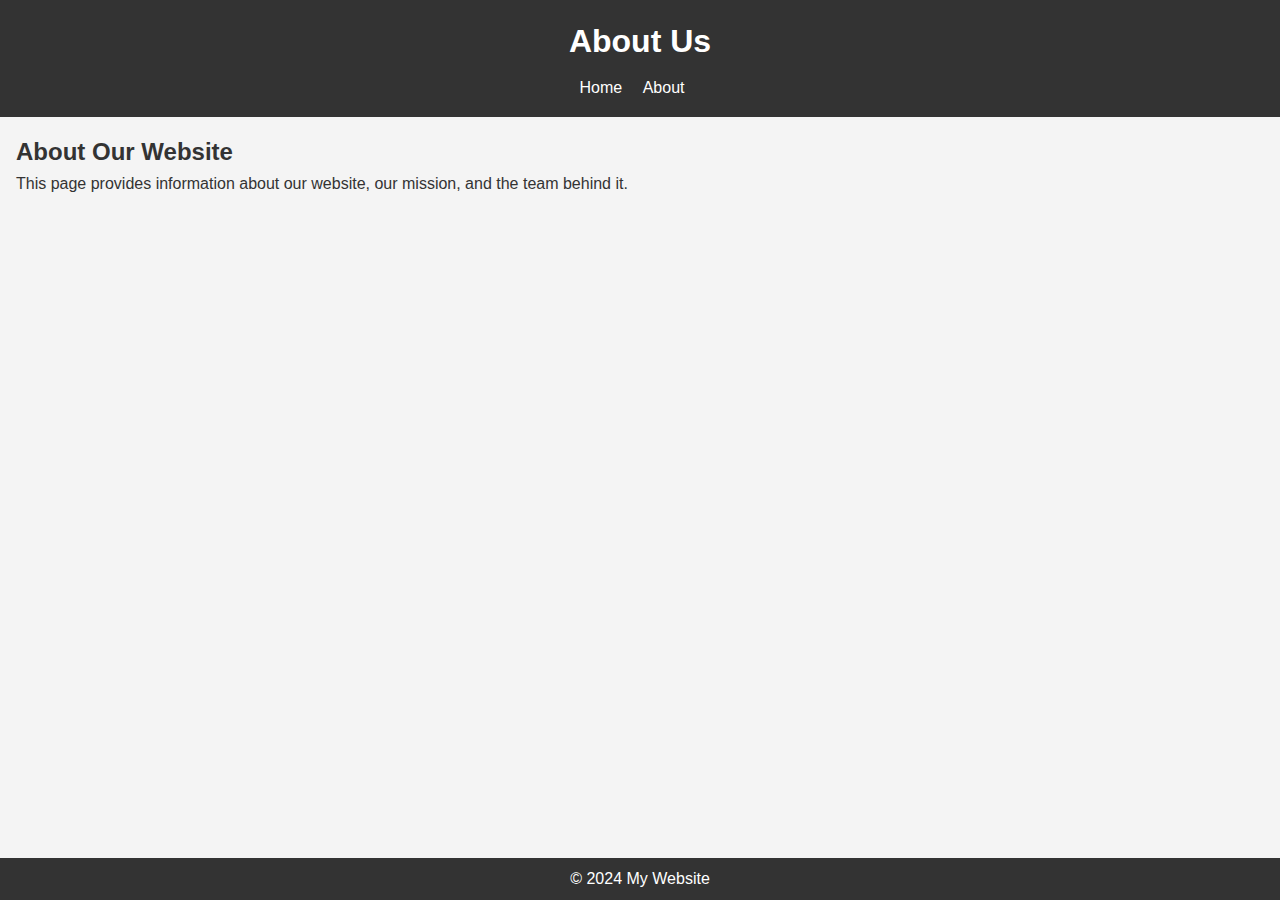
==== about.html @ 1ee58e35 "Add files via upload" ====
<!DOCTYPE html>
<html lang="en">
<head>
    <meta charset="UTF-8">
    <meta name="viewport" content="width=device-width, initial-scale=1.0">
    <title>About Us - My Website</title>
    <link rel="stylesheet" href="style.css">
</head>
<body>
    <header>
        <h1>About Us</h1>
        <nav>
            <ul>
                <li><a href="index.html">Home</a></li>
                <li><a href="about.html">About</a></li>
            </ul>
        </nav>
    </header>
    <main>
        <h2>About Our Website</h2>
        <p>This page provides information about our website, our mission, and the team behind it.</p>
    </main>
    <footer>
        <p>&copy; 2024 My Website</p>
    </footer>
</body>
</html>
---- style.css ----
/* General Reset */
* {
    margin: 0;
    padding: 0;
    box-sizing: border-box;
}

/* Body Styling */
body {
    font-family: Arial, sans-serif;
    line-height: 1.6;
    color: #333;
    background-color: #f4f4f4;
}

/* Header Styling */
header {
    background: #333;
    color: #fff;
    padding: 1rem 0;
    text-align: center;
}

header h1 {
    margin-bottom: 0.5rem;
}

nav ul {
    list-style: none;
    padding: 0;
}

nav ul li {
    display: inline;
    margin-right: 1rem;
}

nav ul li a {
    color: #fff;
    text-decoration: none;
}

nav ul li a:hover {
    text-decoration: underline;
}

/* Main Content Styling */
main {
    padding: 1rem;
}

/* Footer Styling */
footer {
    background: #333;
    color: #fff;
    text-align: center;
    padding: 0.5rem 0;
    position: fixed;
    bottom: 0;
    width: 100%;
}
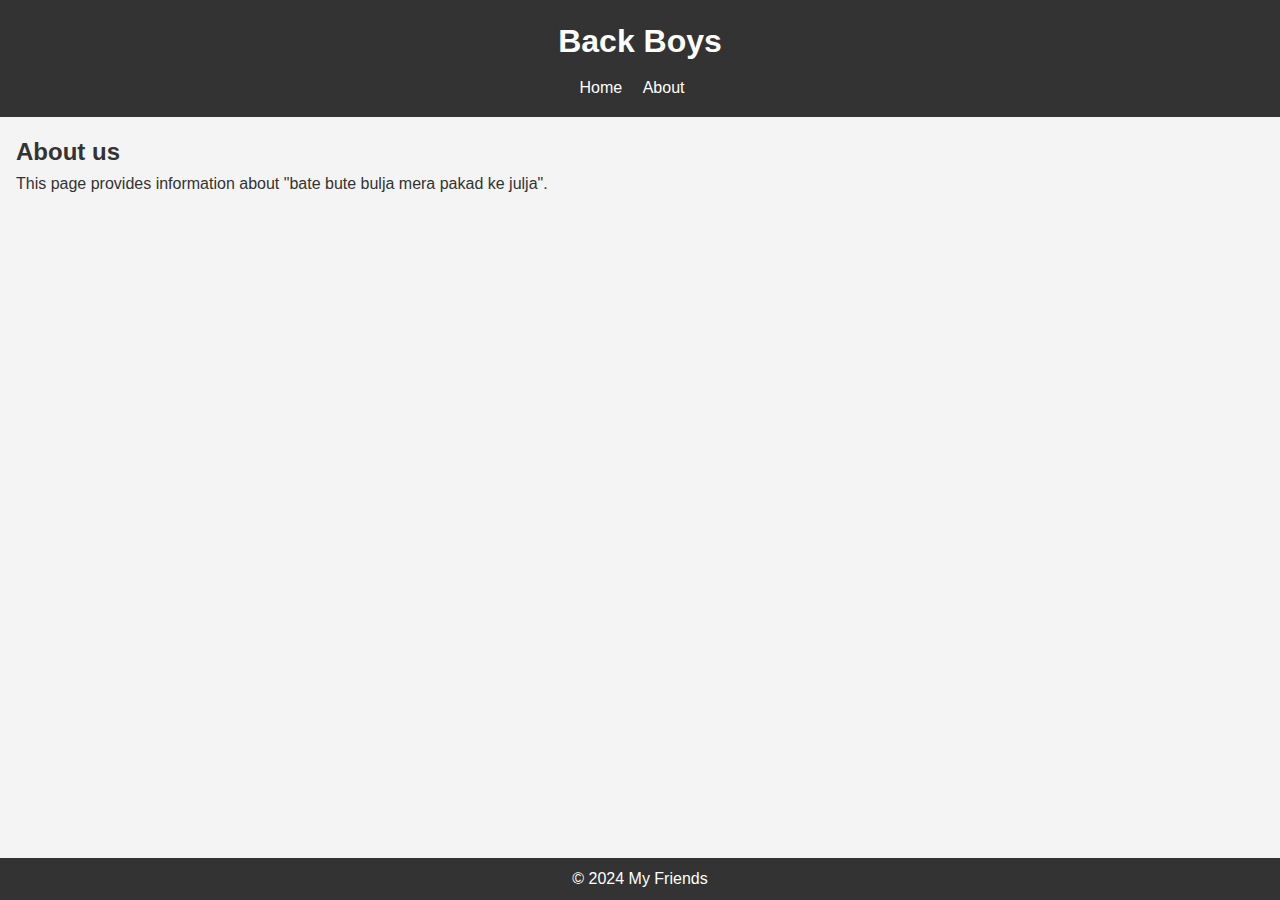
==== commit da4f349c: "Update about.html" ====
--- a/about.html
+++ b/about.html
@@ -3,12 +3,12 @@
 <head>
     <meta charset="UTF-8">
     <meta name="viewport" content="width=device-width, initial-scale=1.0">
-    <title>About Us - My Website</title>
+    <title>About Us </title>
     <link rel="stylesheet" href="style.css">
 </head>
 <body>
     <header>
-        <h1>About Us</h1>
+        <h1>Back Boys</h1>
         <nav>
             <ul>
                 <li><a href="index.html">Home</a></li>
@@ -17,11 +17,11 @@
         </nav>
     </header>
     <main>
-        <h2>About Our Website</h2>
-        <p>This page provides information about our website, our mission, and the team behind it.</p>
+        <h2>About us </h2>
+        <p>This page provides information about "bate bute bulja mera pakad ke julja".</p>
     </main>
     <footer>
-        <p>&copy; 2024 My Website</p>
+        <p>&copy; 2024 My Friends</p>
     </footer>
 </body>
-</html>+</html>
